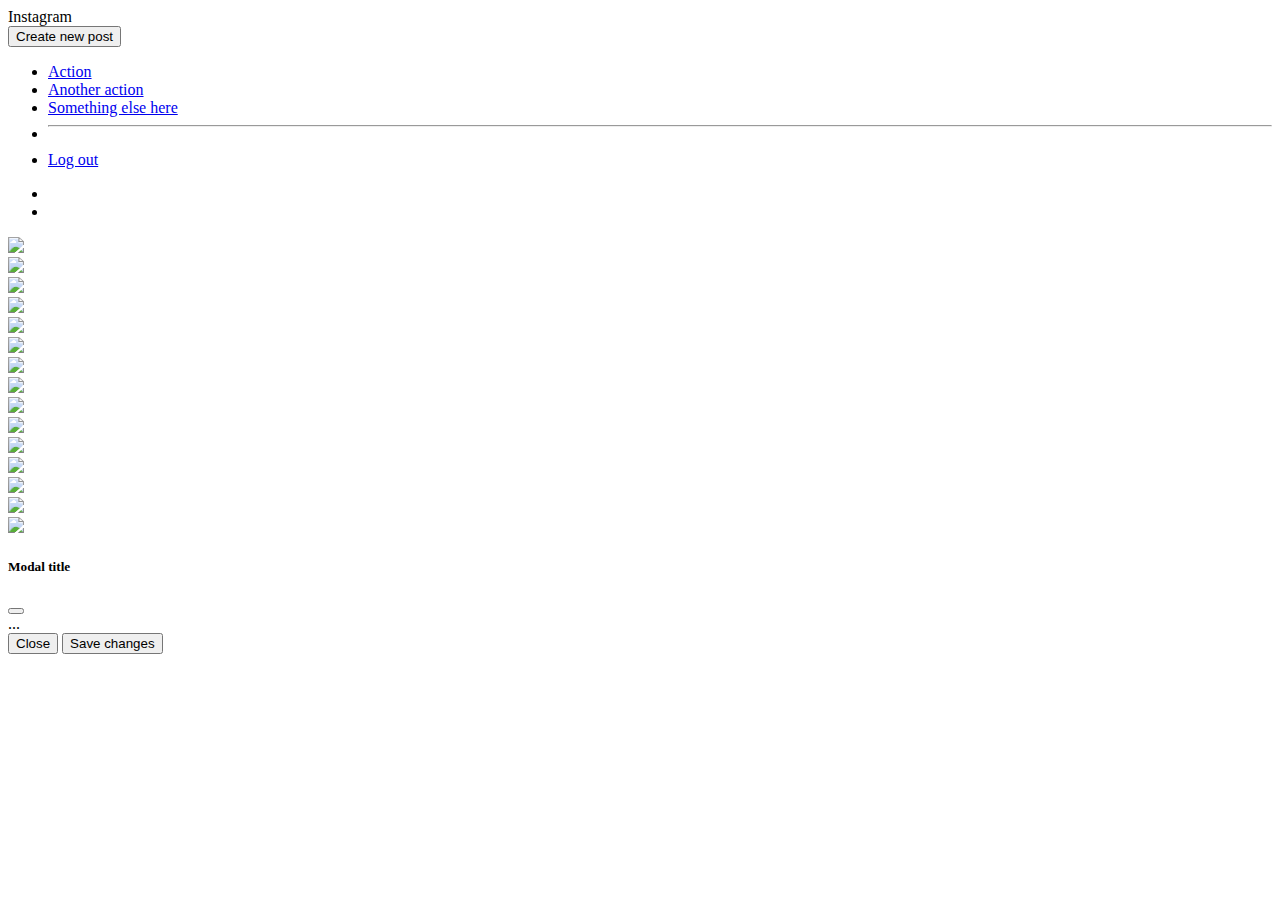
==== index.html @ d76c0e13 "Reel instagram" ====
<!DOCTYPE html>
<html>

<head>
    <meta charset="utf-8" />
    <meta name="viewport" content="width=device-width" />
    <link href="https://cdn.jsdelivr.net/npm/bootstrap@5.0.2/dist/css/bootstrap.min.css" rel="stylesheet"
        integrity="sha384-EVSTQN3/azprG1Anm3QDgpJLIm9Nao0Yz1ztcQTwFspd3yD65VohhpuuCOmLASjC" crossorigin="anonymous" />
    <link rel="stylesheet" href="https://cdnjs.cloudflare.com/ajax/libs/font-awesome/6.1.2/css/all.min.css"
        integrity="sha512-1sCRPdkRXhBV2PBLUdRb4tMg1w2YPf37qatUFeS7zlBy7jJI8Lf4VHwWfZZfpXtYSLy85pkm9GaYVYMfw5BC1A=="
        crossorigin="anonymous" referrerpolicy="no-referrer" />
    <link rel="stylesheet" src="style.css" />
    <title>Reel</title>
</head>

<body>
    <div class="header sticky-top">
        <nav class="navbar bg-light">
            <div class="container-fluid">
                <a class="navbar-brand"><i class="fa-brands fa-instagram"></i> Instagram</a>
                <form class="d-flex" role="search">
                    <button type="button" class="btn btn-primary" data-bs-toggle="modal" data-bs-target="#exampleModal">
                        Create new post
                    </button>
                    <div class="dropdown">
                        <a class="btn btn-secondary dropdown-toggle" href="#" role="button" data-bs-toggle="dropdown"
                            aria-expanded="false">
                            <i class="fa-solid fa-gear"></i>
                        </a>

                        <ul class="dropdown-menu dropdown-menu-end">
                            <li><a class="dropdown-item" href="#">Action</a></li>
                            <li><a class="dropdown-item" href="#">Another action</a></li>
                            <li><a class="dropdown-item" href="#">Something else here</a></li>
                            <li>
                                <hr class="dropdown-divider">
                            </li>
                            <li><a class="dropdown-item" href="#">Log out</a></li>
                        </ul>
                    </div>
                </form>
            </div>
        </nav>
    </div>


    <div class="cambio-pag">
        <ul class="nav nav-pills justify-content-center">
            <li class="nav-item">
                <a class="nav-link active" aria-current="page" href="#">
                    <i class="fa-solid fa-table-cells"></i>
                </a>
            </li>
            <li class="nav-item">
                <a class="nav-link" href="index2.html">
                    <i class="fa-solid fa-square"></i>
                </a>
            </li>

        </ul>
    </div>
    <div class="container">
        <div class="imagen">
            <div class="arrow d-flex">
                <div class="col-4">
                    <img src="https://i.picsum.photos/id/1011/5472/3648.jpg?hmac=Koo9845x2akkVzVFX3xxAc9BCkeGYA9VRVfLE4f0Zzk"
                        class="img-thumbnail">
                </div>
                <div class="col-4">
                    <img src="https://i.picsum.photos/id/1015/6000/4000.jpg?hmac=aHjb0fRa1t14DTIEBcoC12c5rAXOSwnVlaA5ujxPQ0I"
                        class="img-thumbnail">
                </div>
                <div class="col-4">
                    <img src="https://i.picsum.photos/id/1016/3844/2563.jpg?hmac=WEryKFRvTdeae2aUrY-DHscSmZuyYI9jd_-p94stBvc"
                        class="img-thumbnail">
                </div>
            </div>
            <div class="arrow d-flex">
                <div class="col-4">
                    <img src="https://i.picsum.photos/id/1013/4256/2832.jpg?hmac=UmYgZfqY_sNtHdug0Gd73bHFyf1VvzFWzPXSr5VTnDA"
                        class="img-thumbnail">
                </div>
                <div class="col-4">
                    <img src="https://i.picsum.photos/id/1012/3973/2639.jpg?hmac=s2eybz51lnKy2ZHkE2wsgc6S81fVD1W2NKYOSh8bzDc"
                        class="img-thumbnail">
                </div>
                <div class="col-4">
                    <img src="https://i.picsum.photos/id/1039/6945/4635.jpg?hmac=tdgHDygif2JPCTFMM7KcuOAbwEU11aucKJ8eWcGD9_Q"
                        class="img-thumbnail">
                </div>
            </div>
            <div class="arrow d-flex">
                <div class="col-4">
                    <img src="https://i.picsum.photos/id/1045/3936/2624.jpg?hmac=PMfAbC94Asle_jgeRYsj7zQHFabfTfsIwL247Ewetwc"
                        class="img-thumbnail">
                </div>
                <div class="col-4">
                    <img src="https://i.picsum.photos/id/1048/5616/3744.jpg?hmac=N5TZKe4gtmf4hU8xRs-zbS4diYiO009Jni7n50609zk"
                        class="img-thumbnail">
                </div>
                <div class="col-4">
                    <img src="https://i.picsum.photos/id/1016/3844/2563.jpg?hmac=WEryKFRvTdeae2aUrY-DHscSmZuyYI9jd_-p94stBvc"
                        class="img-thumbnail">
                </div>
            </div>
            <div class="arrow d-flex">
                <div class="col-4">
                    <img src="https://i.picsum.photos/id/1011/5472/3648.jpg?hmac=Koo9845x2akkVzVFX3xxAc9BCkeGYA9VRVfLE4f0Zzk"
                        class="img-thumbnail">
                </div>
                <div class="col-4">
                    <img src="https://i.picsum.photos/id/1015/6000/4000.jpg?hmac=aHjb0fRa1t14DTIEBcoC12c5rAXOSwnVlaA5ujxPQ0I"
                        class="img-thumbnail">
                </div>
                <div class="col-4">
                    <img src="https://i.picsum.photos/id/1016/3844/2563.jpg?hmac=WEryKFRvTdeae2aUrY-DHscSmZuyYI9jd_-p94stBvc"
                        class="img-thumbnail">
                </div>
            </div>
            <div class="arrow d-flex">
                <div class="col-4">
                    <img src="https://i.picsum.photos/id/1011/5472/3648.jpg?hmac=Koo9845x2akkVzVFX3xxAc9BCkeGYA9VRVfLE4f0Zzk"
                        class="img-thumbnail">
                </div>
                <div class="col-4">
                    <img src="https://i.picsum.photos/id/1015/6000/4000.jpg?hmac=aHjb0fRa1t14DTIEBcoC12c5rAXOSwnVlaA5ujxPQ0I"
                        class="img-thumbnail">
                </div>
                <div class="col-4">
                    <img src="https://i.picsum.photos/id/1016/3844/2563.jpg?hmac=WEryKFRvTdeae2aUrY-DHscSmZuyYI9jd_-p94stBvc"
                        class="img-thumbnail">
                </div>
            </div>
        </div>
    </div>
    <div class="modal fade" id="exampleModal" tabindex="-1" aria-labelledby="exampleModalLabel" aria-hidden="true">
        <div class="modal-dialog">
          <div class="modal-content">
            <div class="modal-header">
              <h5 class="modal-title" id="exampleModalLabel">Modal title</h5>
              <button type="button" class="btn-close" data-bs-dismiss="modal" aria-label="Close"></button>
            </div>
            <div class="modal-body">
              ...
            </div>
            <div class="modal-footer">
              <button type="button" class="btn btn-secondary" data-bs-dismiss="modal">Close</button>
              <button type="button" class="btn btn-primary">Save changes</button>
            </div>
          </div>
        </div>
      </div>
    <script src="https://cdn.jsdelivr.net/npm/@popperjs/core@2.9.2/dist/umd/popper.min.js"
        integrity="sha384-IQsoLXl5PILFhosVNubq5LC7Qb9DXgDA9i+tQ8Zj3iwWAwPtgFTxbJ8NT4GN1R8p"
        crossorigin="anonymous"></script>
    <script src="https://cdn.jsdelivr.net/npm/bootstrap@5.0.2/dist/js/bootstrap.min.js"
        integrity="sha384-cVKIPhGWiC2Al4u+LWgxfKTRIcfu0JTxR+EQDz/bgldoEyl4H0zUF0QKbrJ0EcQF"
        crossorigin="anonymous"></script>
</body>
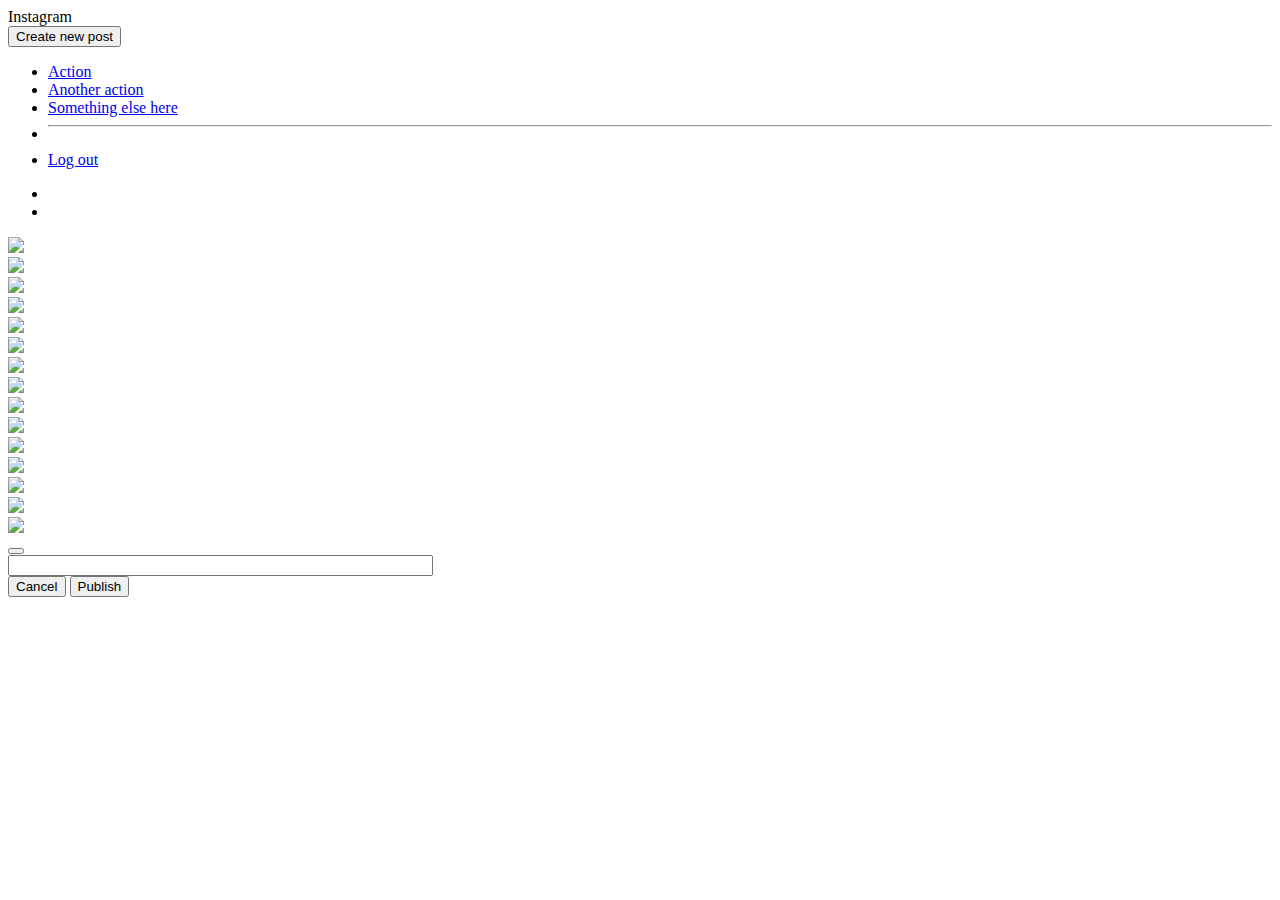
==== commit 24f90c77: "commit" ====
--- a/index.html
+++ b/index.html
@@ -137,15 +137,19 @@
         <div class="modal-dialog">
           <div class="modal-content">
             <div class="modal-header">
-              <h5 class="modal-title" id="exampleModalLabel">Modal title</h5>
+        
               <button type="button" class="btn-close" data-bs-dismiss="modal" aria-label="Close"></button>
             </div>
             <div class="modal-body">
-              ...
+              <input type="text" size="50">
+              <div>
+                <i class="fa-solid fa-camera"></i>
+                <i class="fa-solid fa-location-dot px-2"></i>
+              </div>
             </div>
             <div class="modal-footer">
-              <button type="button" class="btn btn-secondary" data-bs-dismiss="modal">Close</button>
-              <button type="button" class="btn btn-primary">Save changes</button>
+              <button type="button" class="btn btn-secondary" data-bs-dismiss="modal">Cancel</button>
+              <button type="button" class="btn btn-primary">Publish</button>
             </div>
           </div>
         </div>
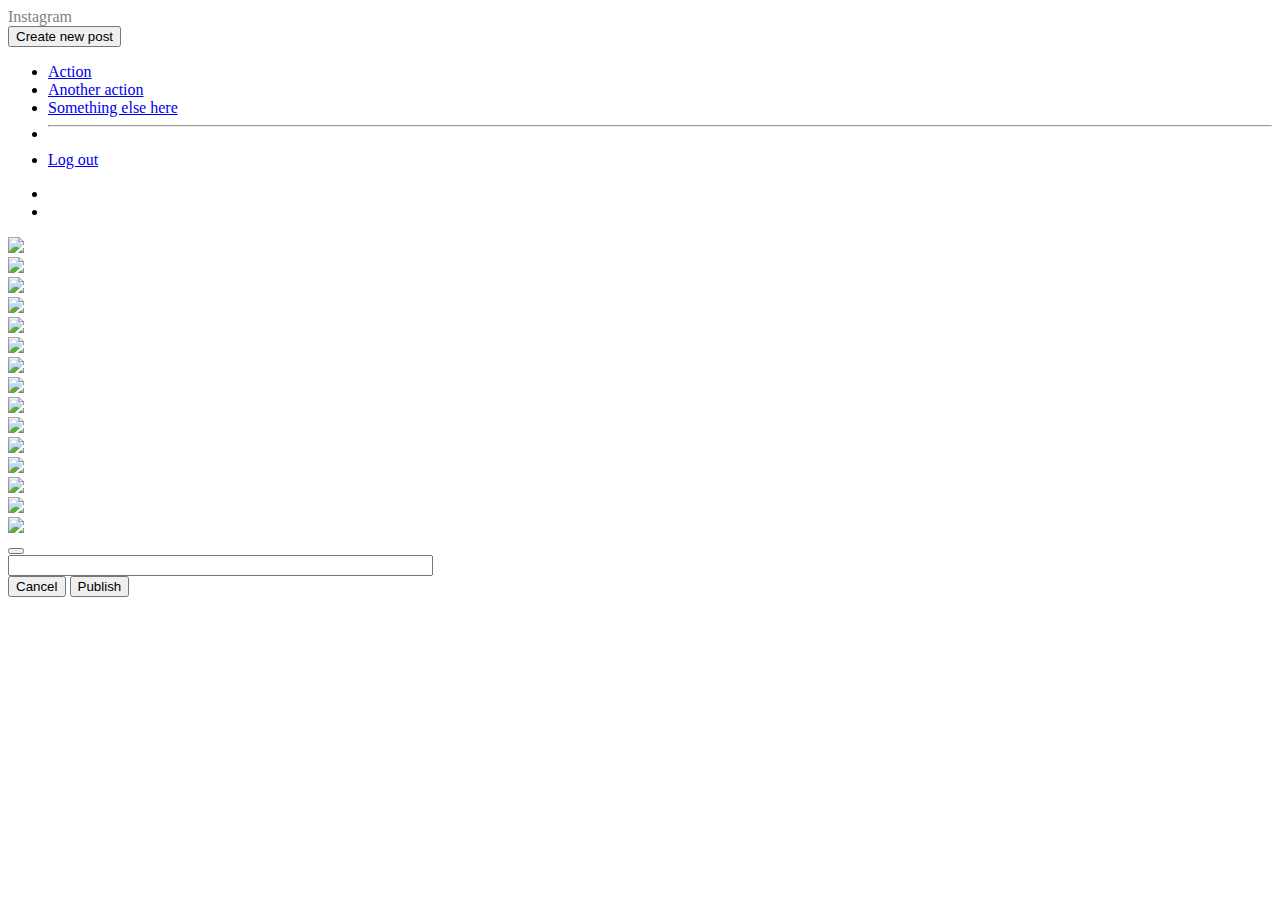
==== commit 27f53556: "cambio de color nav" ====
--- a/index.html
+++ b/index.html
@@ -16,14 +16,14 @@
 <body>
     <div class="header sticky-top">
         <nav class="navbar bg-light">
-            <div class="container-fluid">
-                <a class="navbar-brand"><i class="fa-brands fa-instagram"></i> Instagram</a>
+            <div class="container">
+                <a class="navbar-brand" style="color:grey" "><i class="fa-brands fa-instagram"></i> Instagram</a>
                 <form class="d-flex" role="search">
-                    <button type="button" class="btn btn-primary" data-bs-toggle="modal" data-bs-target="#exampleModal">
+                    <button type="button" class="btn btn-success" data-bs-toggle="modal" data-bs-target="#exampleModal">
                         Create new post
                     </button>
                     <div class="dropdown">
-                        <a class="btn btn-secondary dropdown-toggle" href="#" role="button" data-bs-toggle="dropdown"
+                        <a class="btn dropdown-toggle" href="#" role="button" data-bs-toggle="dropdown"
                             aria-expanded="false">
                             <i class="fa-solid fa-gear"></i>
                         </a>
